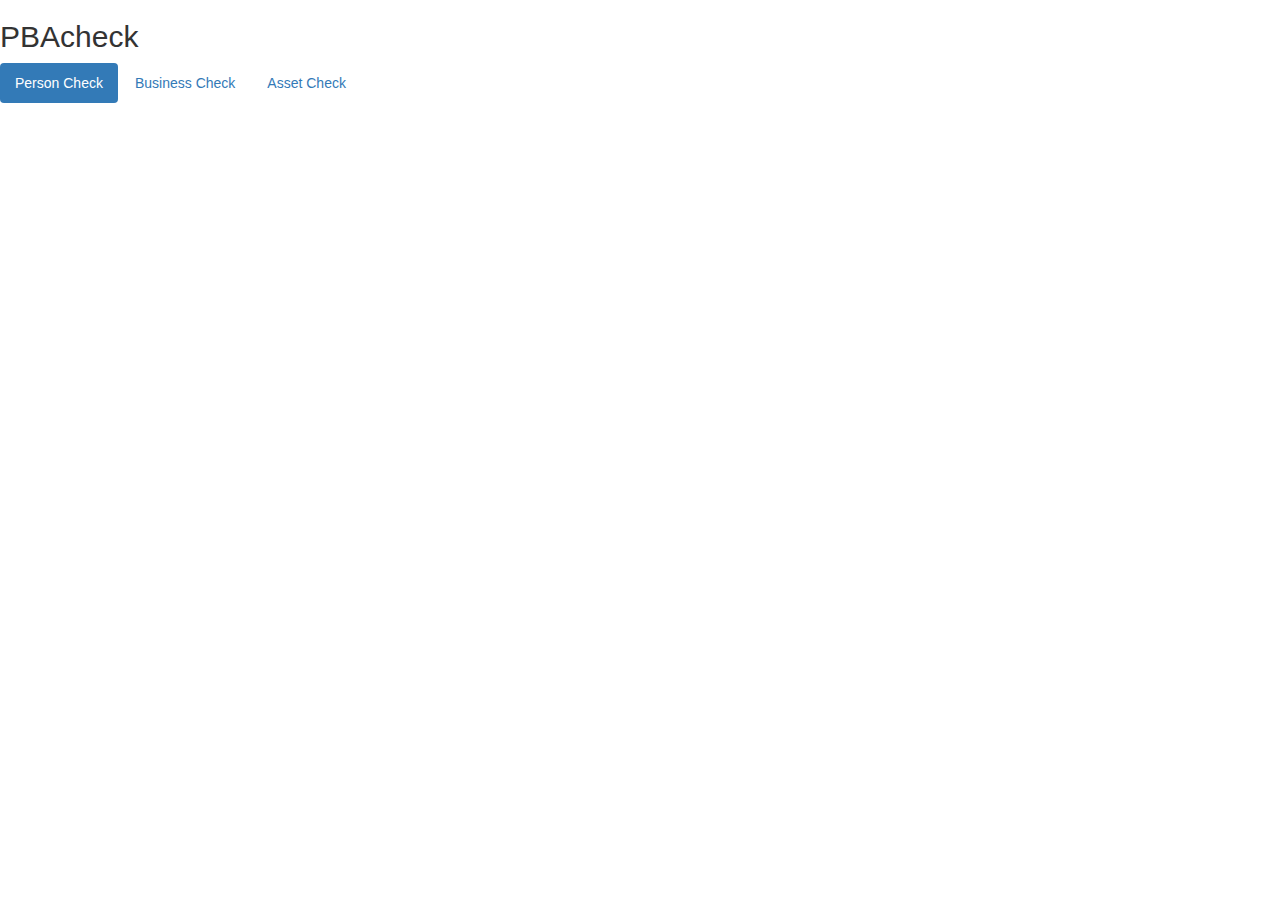
==== pba/index.html @ d2f132c0 "Tabs section" ====
<!DOCTYPE html>
<html ng-app="pba">
  <head>
    <link rel="stylesheet" type="text/css" href="../bootstrap.min.css" />
    <script type="text/javascript" src="../angular.min.js"></script>
    <script type="text/javascript" src="app.js"></script>

  </head>

  <body>
    <h2>PBAcheck</h2>
    <section ng-controller="TabsController as TabsCtrl">      
      <ul class="nav nav-pills">
        <li ng-class="{active:TabsCtrl.tab}">
          <a href="#">Person Check</a>
        </li>
        <li>
          <a href="#">Business Check</a>
        </li>
        <li>
          <a href="#">Asset Check</a>
        </li>
      </ul>
    </section>
      

  </body>
</html>
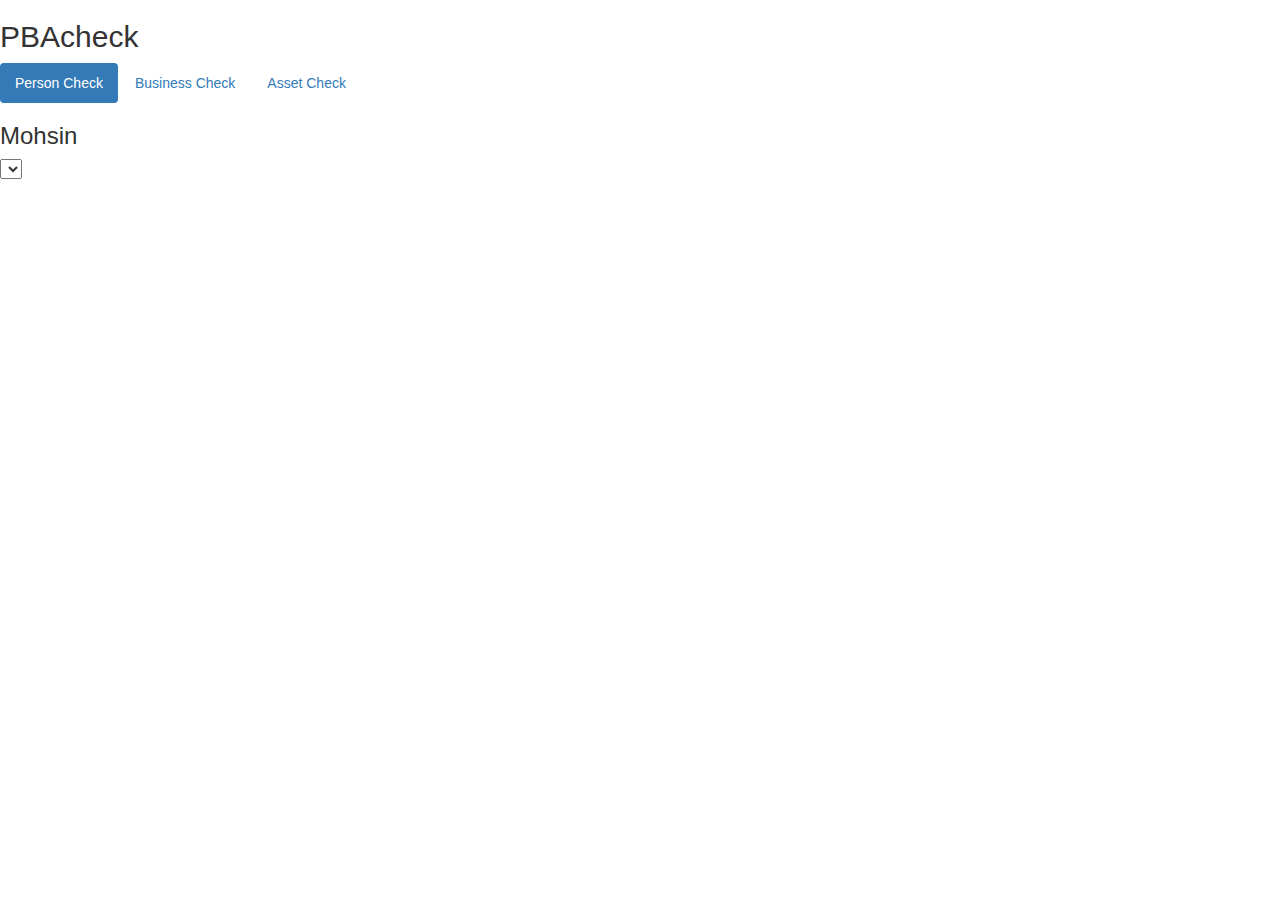
==== commit d9c1989a: "Eggly changes" ====
--- a/pba/index.html
+++ b/pba/index.html
@@ -22,7 +22,11 @@
         </li>
       </ul>
     </section>
-      
+    
+    <section ng-controller="SelectController as SelectCtrl">
+      <h3>{{SelectCtrl.test}}</h3>
+      <select data-ng-model='selected' data-ng-options='t.value as t.label for t in SelectCtrl.select_options'></select>
+    </section>
 
   </body>
 </html>